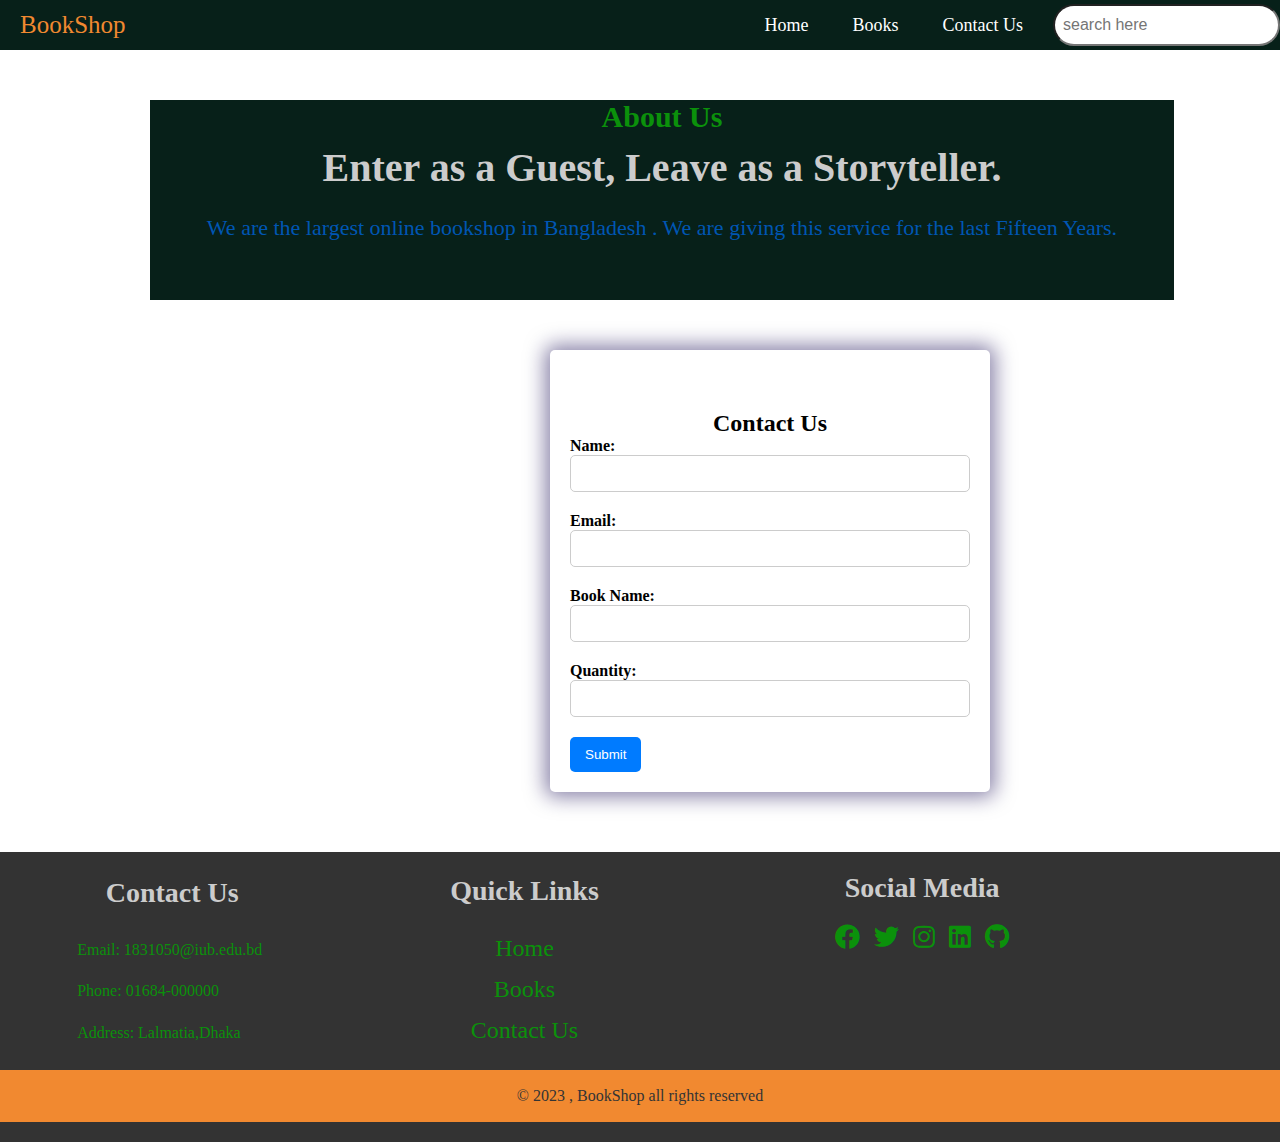
==== contact.html @ 223de3d0 "assignment" ====
<html lang="en">
<head>
    <meta charset="UTF-8">
    <meta name="viewport" content="width=device-width, initial-scale=1.0">
    <title>Document</title>
    <link rel="stylesheet" href="style.css">
    <link rel="stylesheet" href="https://cdnjs.cloudflare.com/ajax/libs/font-awesome/5.15.4/css/all.min.css">
</head>
<body>
    <nav class="navbar">
        <div class="logo">
            <h2>BookShop</h2>
        </div>
        <div class="navmenu">
            <ul>
                <li><a href="index.html">Home</a></li>
                <li><a href="categories.html">Books</a></li>
                <li><a href="contact.html">Contact Us</a></li>
               
            </ul>
            <div class="search-box">
                <input type="search" class="search" placeholder="search here">
                <i class="bx bx-search"></i>
            </div>
        </div>
    </nav>
    
    <div class="About-us">
        <h3>About Us</h3>
        <h2>Enter as a Guest, Leave as a Storyteller. </h2>
        <p> We are the largest online bookshop in Bangladesh . We are giving this service for the last Fifteen Years. </p>
        
    </div>

    

    <div class="container">
        
        <h2>Contact Us</h2>
        <form id="contactForm">
            <div class="form-group">
                <label for="name">Name:</label>
                <input type="text" id="name" name="name" required>
            </div>
            <div class="form-group">
                <label for="email">Email:</label>
                <input type="text" id="email" name="email" required>
            </div>
            <div class="form-group">
                <label for="book">Book Name:</label>
                <input type="text" id="book" name="book" required>
            </div>
            <div class="form-group">
                <label for="quantity">Quantity:</label>
                <input type="text" id="quantity" name="quantity" required>
            </div>
            <input type="submit" value="Submit">
        </form>
    </div>
   
</div>
<footer>
    <div class="footer-container">
        <div class="footer-content">
            <h3>Contact Us</h3>
            <p>Email: 1831050@iub.edu.bd</p>
            <p>Phone: 01684-000000</p>
            <p>Address: Lalmatia,Dhaka</p>
        </div>
        <div class="footer-content">
            <h3>Quick Links</h3>
            <ul class="list">
                <li><a href="index.html">Home</a></li> 
                <li><a href="categories.html">Books</a></li>
                <li><a href="blog.html">Contact Us</a></li>
            </ul>
        </div>
        <div class="footer-content">
            <h3>Social Media</h3>
            <ul class="social-icons">
            <li><a href="#"><i class="fab fa-facebook"></i></a></li>
            <li><a href="#"><i class="fab fa-twitter"></i></a></li>
            <li><a href="#"><i class="fab fa-instagram"></i></a></li>
            <li><a href="#"><i class="fab fa-linkedin"></i></a></li>
            <li><a href="#"><i class="fab fa-github"></i></a></li>
            </ul>
        
        </div>
    </div>
    <div class="bottom-bar">
        <p>&copy; 2023 , BookShop all rights reserved</p>
      </div>
  </footer>
    <script src="script.js"></script>
</body>
</html>
---- style.css ----
*{
    margin: 0;
    padding: 0;
    text-decoration: none;
    list-style: none;
    
}
/* ....Nav... */
.navbar{
    display: flex;
    justify-content: space-between;
    align-items: center;
    text-align: center;
    width: 100%;
    height: 50px;
    background-color: #072019;
}
.navbar h2{
    color:#f18930;
    padding: 0px 20px;
    font-size: 25px;
    font-weight: 500;
}
.navbar h2:hover{
    color:#0b910b;
    background: #072019;

}
.navmenu  {
    display: flex;
    justify-content: space-between;
    align-items: center;
    text-align: center;
    z-index: 1000;
    
}
.navmenu li a{
    color: #ffffff;
    margin-right: 20px;
    padding: 0px 10px;
    font-size: 18px;
    font-weight: 500;

}
.navmenu li a:hover{
    color : red;
    background: #072019;
    
}
.navmenu li {
    display: inline-block;

}
.search-box .search{
    padding: 10px 8px;
    border-radius: 50px;
    font-size: 16px;
}
/* homepage */

.main-header{
    width: 75%;
    margin: auto;
    height: 80vh;
    display: flex;
    align-items: center;
    justify-content: space-around;
}
.main-header h3{
    font-size: 30px;
    color: #0b910b;
    font-weight: 550;
}

.main-header h2{
    font-size: 40px;
    width: 400px;
    margin-top: 10px;
    margin-bottom: 24px;
}
.main-header p{
    margin-bottom: 60px;
    color:#343434;
    width: 400px;
}
.main-header .btn{
    background: blue;
    border: 1px solid blue;
    font-size: 24px;
    color:#ffffff;
    font-weight: 440;
    padding: 12px 30px;
    border-radius: 50px;
    transition: all .5s;
}
.main-header .btn:hover{
    color : blue;
    background: #ffffff;
}
.best_seller h1{
    text-align: center;
    border-style: solid;
    background: #FAEBD7;   
    
}
.sold_book_images{
    display: flex;
    justify-content: space-around;
    padding: 20px 30px;
}
.sold_images{
    display: grid;
    border-style: solid;
    background-color: antiquewhite;
}

.sold_images p1{
    font-size: 20px;
    text-align: center;
    color:#0b910b;
    border-bottom: #072019;
    border-style: solid;
}
.sold_images p2{
    font-size: 20px;
    text-align: center;
    color:#0b910b;
    border-style: solid;
}

.sold_images img{
    width: 120px;
    height: 200px;
}
/* Book categories */
.tc_headline{
    text-align: center;
}
.different_categories{
     display: grid;
grid-template-columns: 1fr 1fr 1fr 1fr;
padding-top: 20px;
padding-bottom: 10px; 
padding-left: 150px;
}

.different_categories i{
    color: green;
    font-size: 24px;

}
.different_categories i:hover{
    color: red;
    font-size: 24px;
    

}
.different_categories h2:hover{
    color : #072019;
    background: #FAEBD7;
}

.c_images{
    display: grid;
    grid-template-columns: 1fr 1fr 1fr 1fr;
    padding: 20px 30px;
    
    
}

.book_categories{
    background-color: rgb(236, 232, 232);
    width: 80%;
    height: 330px;
    margin-left: 150px;
    margin-top: 50px;
}
.book_categories h1{
    text-align: center;
    margin-top: 40px;
    margin-bottom: 20px;
}
.c_images1 img{
    width: 120px;
    height: 200px;
}
.c_images1{
    display: grid;
    
}
.c_images1 p1{
    font-size: 20px;
    color: #0056b3;
    font-weight: 600;
    
}
.c_images1 p2{
    color:#072019;
    font-weight: 600;
    font-size: 18px;
}

.About-us{
    background-color: #072019;
    width: 80%;
    height: 200px;
    margin-left: 150px;
    margin-top: 50px;
    text-align: center;
   
  }
  .About-us h3{
    font-size: 30px;
    color: #0b910b;
    font-weight: 550;
}

.About-us h2{
    font-size: 40px;
    margin-top: 10px;
    margin-bottom: 24px;
    color: #ccc;
}
.About-us p{
    margin-bottom: 60px;
    color:#343434;
    font-size: 22px;
    color: #0056b3;
}

/* Contact page */
.container {
    
    max-width: 400px;
    margin-top:50px;
    margin-left: 550px;
    padding: 20px;
    background-color: #fff;
    border-radius: 5px;
    box-shadow: 0 0 20px 5px rgba(21, 10, 83, 0.5);

}

.container h2 {
    margin-top: 40px;
    text-align: center;
}

.form-group {
    
    margin-bottom: 20px;
}

label {
    display: block;
    font-weight: bold;
}
input[type="text"],
        input[type="email"] {
            width: 100%;
            padding: 10px;
            border: 1px solid #ccc;
            border-radius: 5px;
        }

        input[type="submit"] {
            background-color: #007BFF;
            color: #fff;
            padding: 10px 15px;
            border: none;
            border-radius: 5px;
            cursor: pointer;
        }

        input[type="submit"]:hover {
            background-color: #0056b3;
        }

/* FOOTER */

  
footer {
    margin-top: 60px;
    background-color: #333;
    padding: 20px 0;
    
  }
  
 
  .footer-container{
    display: flex;
    justify-content: center;
    margin: auto;
    width: 1140px;
  }
  .footer-content{
    width: 33.3%;
    display: flex;
  }
  .footer-content h3{
    font-size: 28px;
    margin-bottom: 15px;
    text-align: center;
    color:#ccc;
  }
  .footer-content p{
    width: 190px;
    margin: auto;
    padding: 7px;
    color: #0b910b;

  }
  .footer-content ul{
    text-align: center;
  }
  .list{
    padding: 0;
  }
  .list li{
    width: auto;
    text-align: center;
    list-style-type: none;
    padding: 7px;
    position: relative;
    
    font-size: 24px;
  }
  .list a{
    color: #0b910b;
  }
  .list li::before{
    content: '';
    position: absolute;
    transform: translate(-50%,-50%);
    left: 50%;
    right: 100%;
    width: 0;
    height: 2px;
    background: #f18930;
    transition-duration: .5s;
  }
  .list li:hover::before{
    width: 70px;
  }
  .footer-content {
    display: grid;
    justify-content: space-between;
    align-items: center;
    max-width: 1200px;
    margin: 0 auto;
  }
  .social-icons{
    text-align: center;
    
   
  }
  .social-icons i {
    font-size: 25px;
    color: #fff;
    color: #0b910b;
    padding-bottom: 100px;
  }
  .social-icons li {
    text-align: center;
    padding: 5px;
    display: inline-block;
    
  }
  .social-icons a {
    text-decoration: none;
  
  }
  .social-icons a:hover {
    text-decoration: #f18930;
  }
  .bottom-bar{
    background: #f18930;
    text-align: center;
    padding: 10px 0;
    margin-top: 16px;
  }
  .bottom-bar p{
    color: #343434;
    font-size: 16px;
    padding: 7px;
    margin: 0;
  }
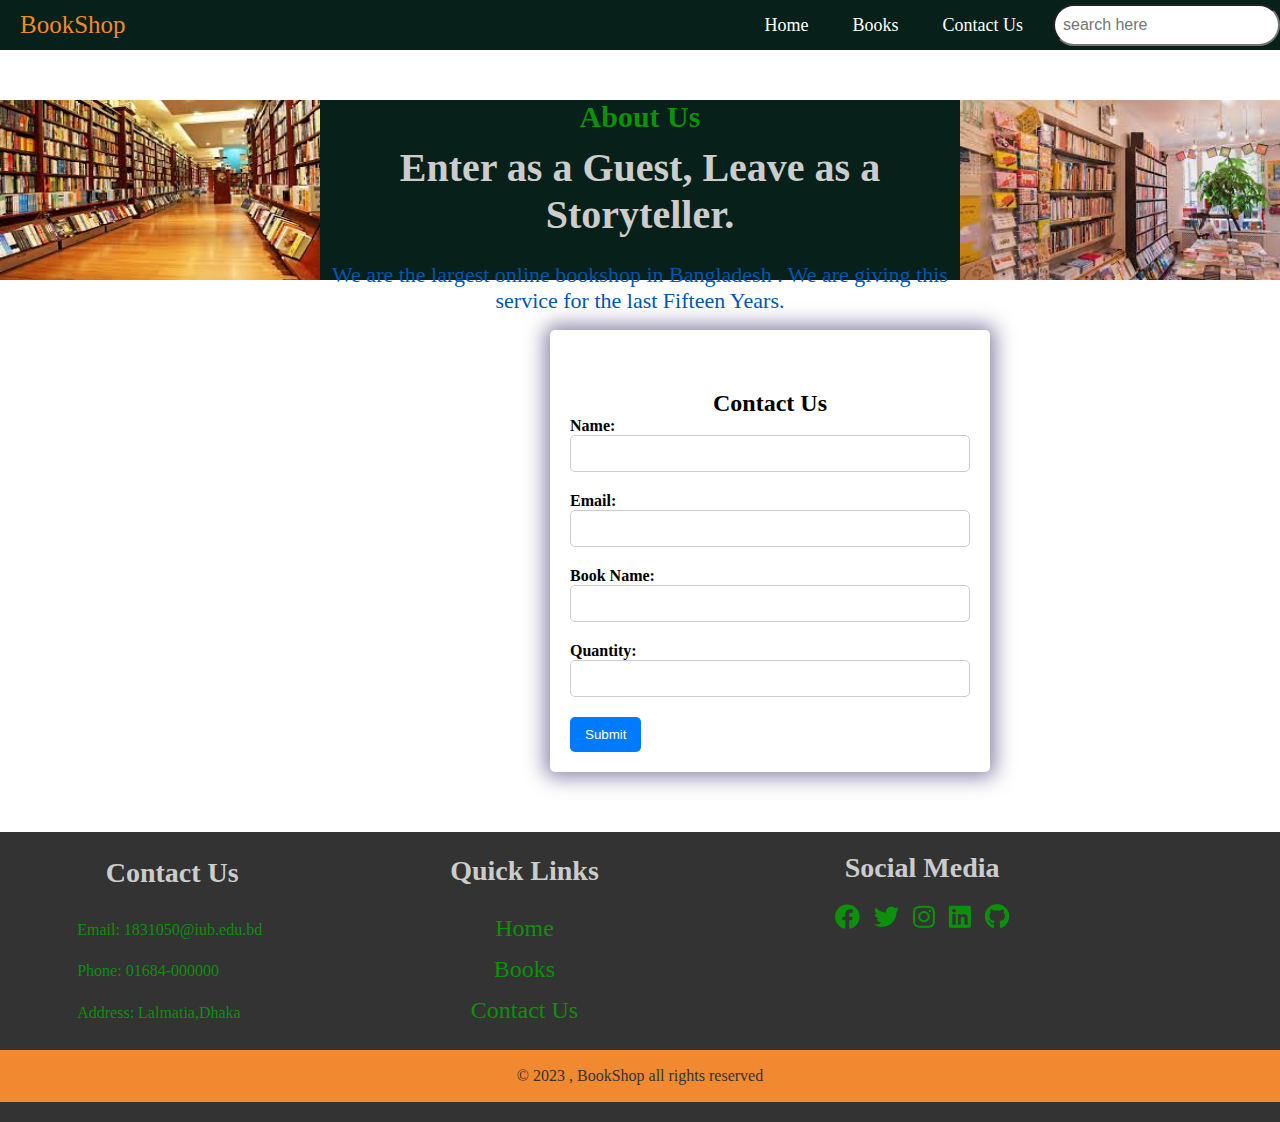
==== commit eae926e9: "assignment third commit" ====
--- a/contact.html
+++ b/contact.html
@@ -25,10 +25,22 @@
         </div>
     </nav>
     
-    <div class="About-us">
+    <div class="About-us-container">
+        <div class="a_image">
+            <img src="image/c1.jfif" alt="">
+
+        </div>
+
+        <div class="About-us">
         <h3>About Us</h3>
         <h2>Enter as a Guest, Leave as a Storyteller. </h2>
         <p> We are the largest online bookshop in Bangladesh . We are giving this service for the last Fifteen Years. </p>
+        </div>
+        <div class="a_image">
+            <img src="image/c2.jfif" alt="">
+
+        </div>
+        
         
     </div>
 
--- a/style.css
+++ b/style.css
@@ -163,7 +163,8 @@
 .c_images{
     display: grid;
     grid-template-columns: 1fr 1fr 1fr 1fr;
-    padding: 20px 30px;
+    padding-top: 20px;
+    padding-left: 150px;
     
     
 }
@@ -174,6 +175,7 @@
     height: 330px;
     margin-left: 150px;
     margin-top: 50px;
+    
 }
 .book_categories h1{
     text-align: center;
@@ -199,17 +201,21 @@
     font-weight: 600;
     font-size: 18px;
 }
-
-.About-us{
+.About-us-container{
+    display: flex;
     background-color: #072019;
-    width: 80%;
-    height: 200px;
-    margin-left: 150px;
+    width: 100%;
+    height: 180px;
+    /* margin-left: 150px; */
     margin-top: 50px;
     text-align: center;
+}
+.a_image img{
+    height: 180px;
+    width: 320px;
    
   }
-  .About-us h3{
+.About-us h3{
     font-size: 30px;
     color: #0b910b;
     font-weight: 550;
